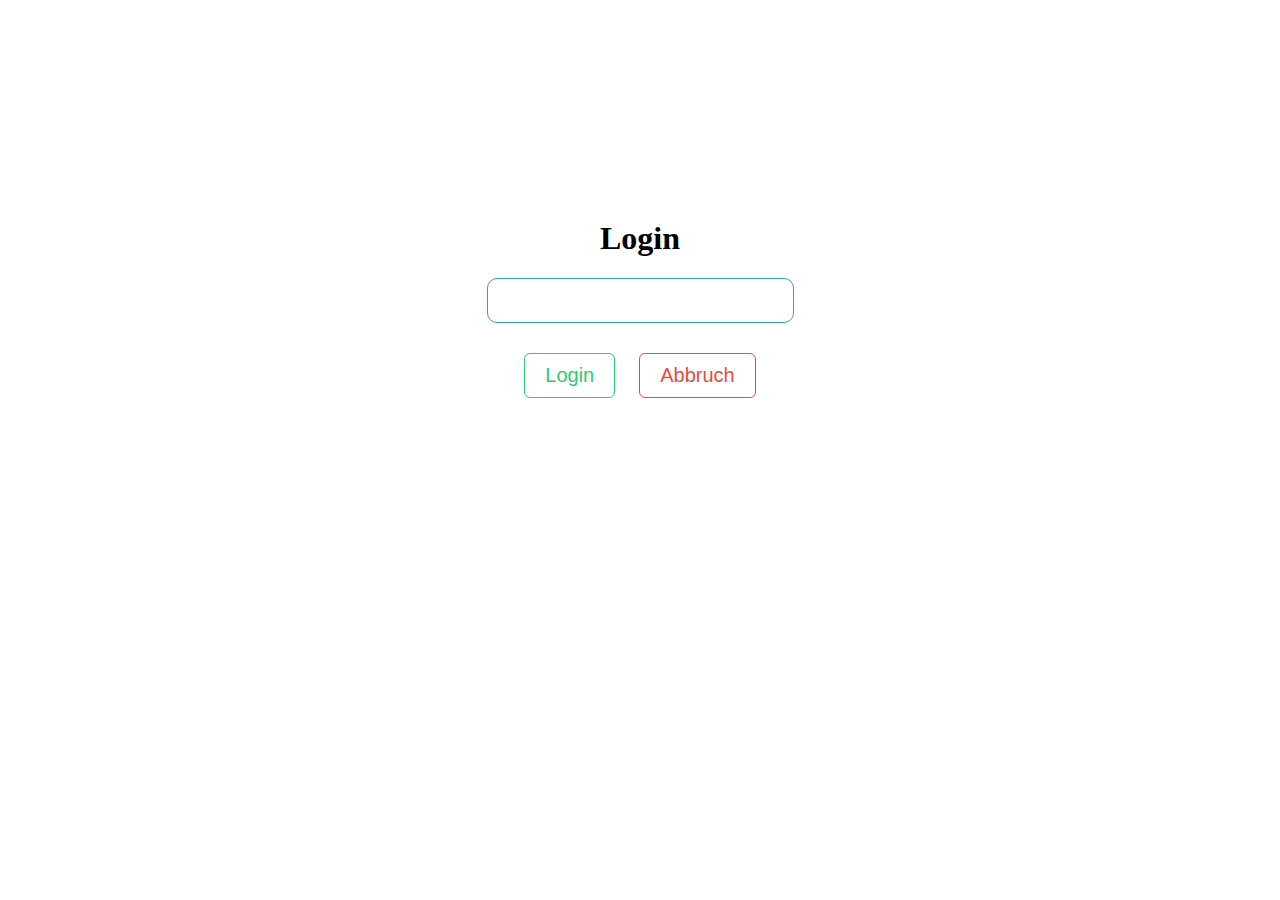
==== index.html @ fd061373 "commit" ====
<!DOCTYPE html>
<html lang="de" dir="ltr">
  <head>
    <meta charset="utf-8">
    <title>Test Website</title>
    <link rel="stylesheet" href="style.css">
    <link rel="stylesheet" href="https://use.fontawesome.com/releases/v5.5.0/css/all.css">
  </head>
  <body>
    <div class="container1">
      <h1>Login</h1>
      <div class="inner_container">

          <input class="input">
          
      </div>
    </div>
    <div class="container">
      <button class="btn btn1" onclick="location.href='./Homepage.html'">Login</button>
      <button class="btn btn2">Abbruch</button>
    </div>
  </body>

  <script>
  function Login() {


  }
</script>
</html>
---- style.css ----
body{
  font-family: "Dosis", Fallback, Light;
  margin: 0;
  padding: 0;
}
@font-face {
    font-family: "Dosis";
    src: url("/fonts/ProductSans-Regular");
}
.h1{
}

.container1{
  text-align: center;
  margin-top: 220px;
}


.container{
  text-align: center;
  margin-top: 20px;
}
.input{
  border: 1px solid #3498db;
  background: none;
  padding: 10px 20px;
  font-size: 20px;
  border-radius: 10px;
  outline: none;
  text-align: center;
}

.btn1{
  border: 1px solid #2ecc71;
  background: none;
  padding: 10px 20px;
  font-size: 20px;
  border-radius: 6px;
  cursor: pointer;
  margin: 10px;
  color: #2ecc71;
  transition: 0.5s;
}
.btn2{
  border: 1px solid #e74c3c;
  background: none;
  padding: 10px 20px;
  font-size: 20px;
  border-radius: 6px;
  cursor: pointer;
  margin: 10px;
  color: #e74c3c;
  transition: 0.5s;
}

.btn1:hover{
  border: 1px solid #2ecc71;
  background: #2ecc71;
  color: #fff;
}
.btn2:hover{
  border: 1px solid #e74c3c;
  background: #e74c3c;
  color: #fff;
}
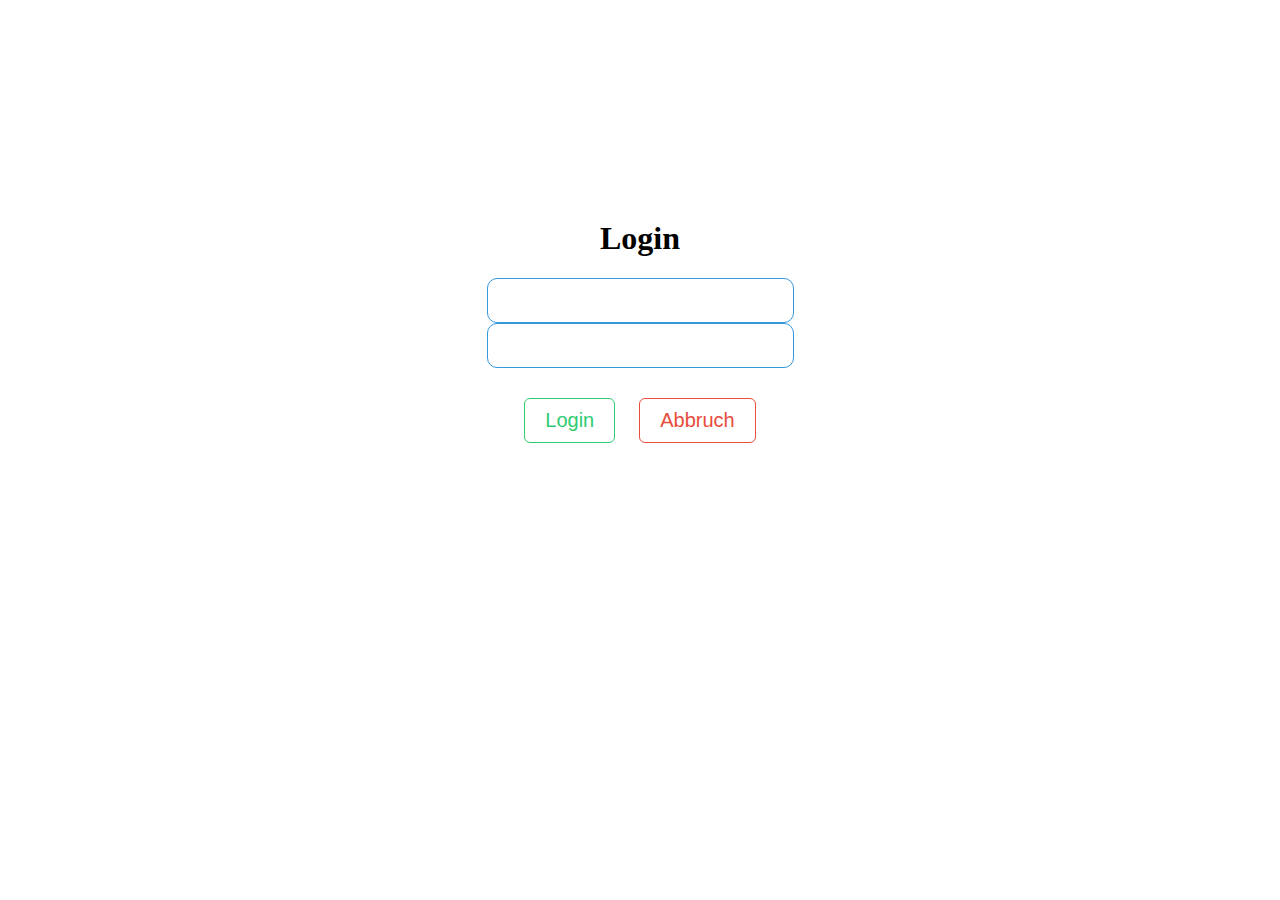
==== commit 9caccdee: "changes" ====
--- a/index.html
+++ b/index.html
@@ -2,7 +2,7 @@
 <html lang="de" dir="ltr">
   <head>
     <meta charset="utf-8">
-    <title>Test Website</title>
+    <title>Login Page</title>
     <link rel="stylesheet" href="style.css">
     <link rel="stylesheet" href="https://use.fontawesome.com/releases/v5.5.0/css/all.css">
   </head>
@@ -11,6 +11,7 @@
       <h1>Login</h1>
       <div class="inner_container">
 
+          <input class="input"></br>
           <input class="input">
           
       </div>
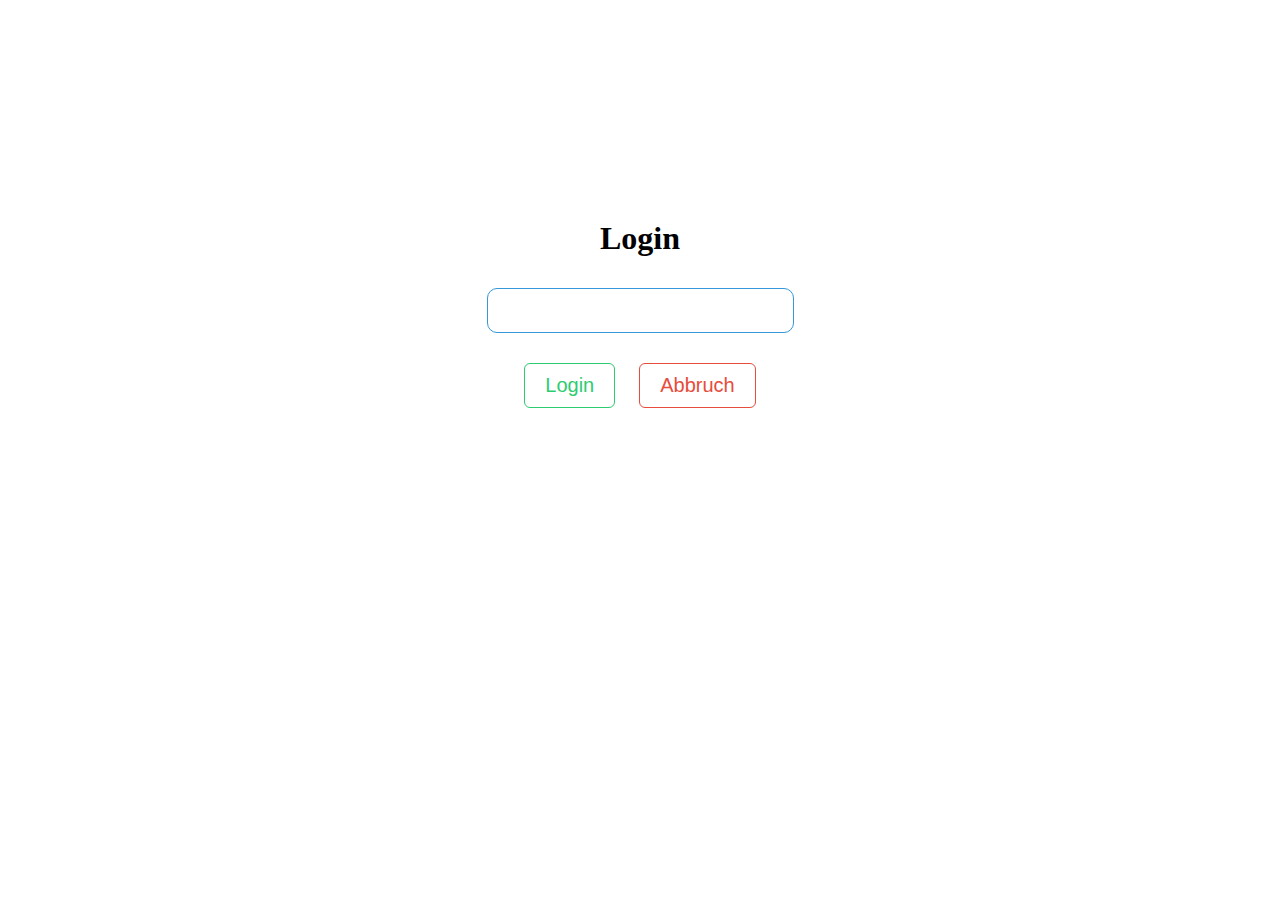
==== commit 20072bcb: "xommti" ====
--- a/index.html
+++ b/index.html
@@ -11,7 +11,6 @@
       <h1>Login</h1>
       <div class="inner_container">
 
-          <input class="input"></br>
           <input class="input">
           
       </div>
--- a/style.css
+++ b/style.css
@@ -22,6 +22,7 @@
 }
 .input{
   border: 1px solid #3498db;
+  margin-top: 10px;
   background: none;
   padding: 10px 20px;
   font-size: 20px;
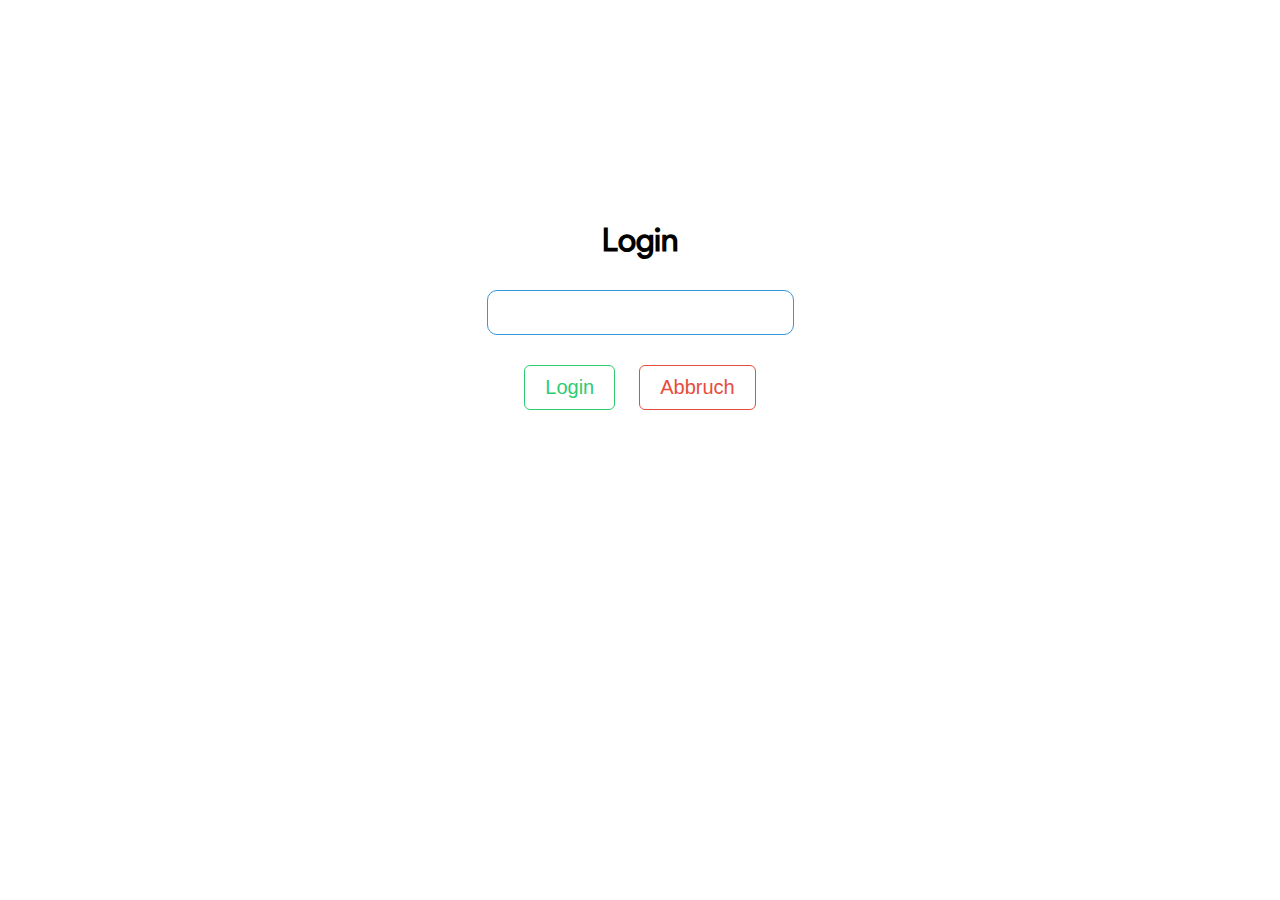
==== commit 47a84d06: "testing git" ====
--- a/index.html
+++ b/index.html
@@ -2,7 +2,7 @@
 <html lang="de" dir="ltr">
   <head>
     <meta charset="utf-8">
-    <title>Login Page</title>
+    <title>TEST!!!</title>
     <link rel="stylesheet" href="style.css">
     <link rel="stylesheet" href="https://use.fontawesome.com/releases/v5.5.0/css/all.css">
   </head>
--- a/style.css
+++ b/style.css
@@ -1,13 +1,11 @@
 body{
-  font-family: "Dosis", Fallback, Light;
+  font-family: "Dosis";
   margin: 0;
   padding: 0;
 }
 @font-face {
     font-family: "Dosis";
-    src: url("/fonts/ProductSans-Regular");
-}
-.h1{
+    src: url("/fonts/ProductSans-Regular.ttf");
 }
 
 .container1{
